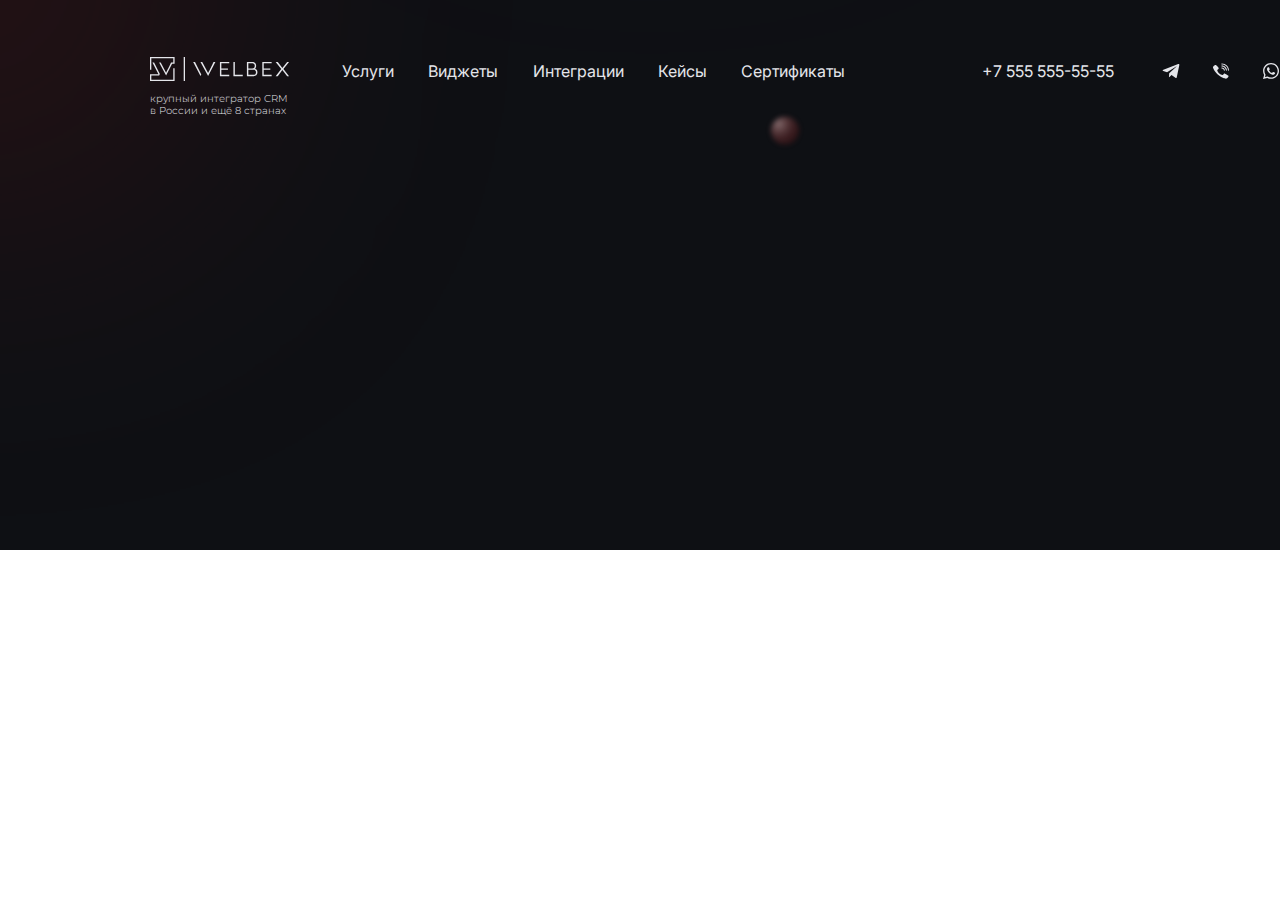
==== index.html @ 7c26b265 "feat: add header" ====
<!DOCTYPE html>
<html lang="en">
<head>
    <meta charset="UTF-8">
    <meta http-equiv="X-UA-Compatible" content="IE=edge">
    <meta name="viewport" content="width=device-width, initial-scale=1.0, user-scalable=yes">
    <link rel="stylesheet" type="text/css" href="css/index.css">
    <title>Welbex</title>
</head>
<body>
    <header class="header">
        <nav class="navigation">
            <div class="logoBlock">
                <a href="#">
                    <img src="img/logo-welbex.svg" alt="logo-welbex" class="logo">
                    <p class="logoText">крупный интегратор CRM в Росcии и ещё 8 странах</p>
                </a>
            </div>
            <ul class="navigationSite">
                <li>
                    <a href="#">Услуги</a>
                </li>
                <li>
                    <a href="#">Виджеты</a>
                </li>
                <li>
                    <a href="#">Интеграции</a>
                </li>
                <li>
                    <a href="#">Кейсы</a>
                </li>
                <li>
                    <a href="#">Сертификаты</a>
                </li>
            </ul>
            <ul class="socialLinks">
                <li>
                    <a href="tel:+75555555555" class="phone">+7 555 555-55-55</a>
                </li>
                <li>
                    <a href="https://telegram.org/?1">
                        <img src="img/telegram.svg" alt="telegram" class="links">
                    </a>
                </li>
                <li> <a href="https://www.viber.com/ru/">
                        <img src="img/viber.svg" alt="viber" class="links">
                    </a>
                </li>
                <li>
                    <a href="https://www.whatsapp.com/">
                        <img src="img/whatsapp.svg" alt="whatsapp" class="links">
                    </a>
                </li>
            </ul>
        </nav>
    </header>
</body>
</html>
---- css/index.css ----
@import url('https://fonts.googleapis.com/css2?family=Inter:wght@400;500;700;900&family=Montserrat&display=swap');
@import url('https://fonts.googleapis.com/css2?family=Montserrat:wght@300;400&display=swap');
@import 'variables.css';

* {
    margin: 0;
    padding: 0;
}

a {
    margin: 0;
    padding: 0;
    text-decoration: none;
    cursor: pointer;
}

li {
    list-style: none;
}

body {
    width: 1440px;
    padding: 0;
    background: url('../img/Desktop-bg.svg') center center no-repeat;
    /* overflow-x: hidden; */
}



.header {
    color: var(--color-white);
    margin: 46px 150px 0px 150px;
    /* padding-top: 46px; */
    display: flex;
    width: 1140px;
    height: 73px;
}

.logoBlock {
    width: 165px;
    margin-right: 27px;
    padding-top: 11px;
}

.logo {
    width: 140px;
}

.logoText {
    font-family: 'Montserrat', sans-serif;
    font-size: var(--font-size10px);
    font-weight: 300;
    width: 140px;
    color: var(--color-white);
    line-height: 12px;
    margin: 8px auto 0 0;

}

.navigation {
    display: flex;
}

.navigationSite {
    width: 503px;
    display: flex;
    justify-content: space-between;

    align-items: center;
    font-size: var(--font-size16px);
    column-gap: 30px;
    font-family: 'Inter', sans-serif;
    font-weight: 500;
    padding-top: 15px;
    margin-bottom: auto;
}


.navigation ul>li>a {
    color: var(--color-white);
    font-family: 'Inter', sans-serif;
    font-size: var(--font-size16px);
    font-style: normal;
    font-weight: 400;
    line-height: normal;
    cursor: pointer;
}

.socialLinks {
    display: flex;
    justify-content: space-between;
    gap: 30px;
    margin-left: 137px;
    padding-top: 15px;
}

.phone {
    color: var(--color-white);
    font-family: 'Inter', sans-serif;
    margin-right: 17px;
    width: 143px;
    font-size: var(--font-size16px);
    font-style: normal;
    font-weight: 500;
    line-height: normal;
    cursor: pointer;
}

.links {
    width: 20px;
    height: 20px;
    cursor: pointer;
}
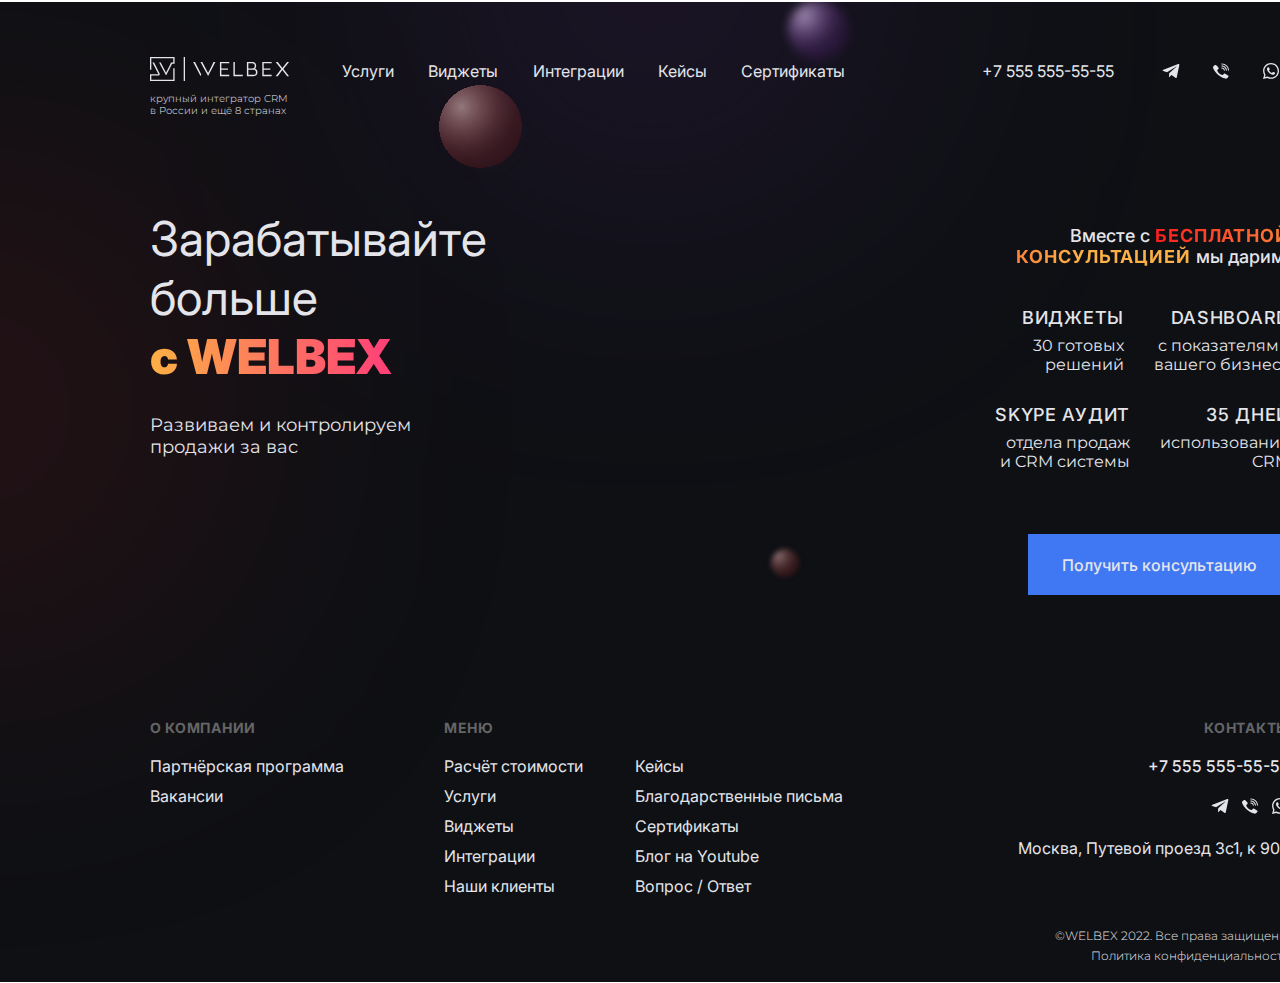
==== commit ece7193c: "feat: add footer" ====
--- a/index.html
+++ b/index.html
@@ -54,5 +54,122 @@
             </ul>
         </nav>
     </header>
+    <section class="wrapper">
+        <div class="income">
+            <h1>Зарабатывайте <br> больше <br> <strong class="welbex">с WELBEX</strong></h1>
+            <p class="incomeText">Развиваем и контролируем продажи за вас</p>
+        </div>
+        <div class="freeConsultation">
+            <h2>Вместе с <strong class="strong">бесплатной консультацией</strong> мы дарим:</h2>
+            <div class="bonusBlock">
+                <div>
+                    <p><em class="bonusHeader">Виджеты</em></p>
+                    <p class="bonusText">30 готовых <br> решений</p>
+                </div>
+                <div>
+                    <p><em class="bonusHeader">Dashboard</em></p>
+                    <p class="bonusText">с показателями <br> вашего бизнеса</p>
+                </div>
+                <div>
+                    <p><em class="bonusHeader">Skype Аудит</em></p>
+                    <p class="bonusText">отдела продаж<br>и CRM системы</p>
+                </div>
+                <div>
+                    <p><em class="bonusHeader">35 дней</em></p>
+                    <p class="bonusText">использования <br> CRM</p>
+                </div>
+            </div>
+            <div class="bonusBlockMobile">
+                <div class="bonusTextMobile">
+                    <hr>
+                    <p>Skype аудит</p>
+                </div>
+                <div class="bonusTextMobile">
+                    <hr>
+                    <p>30 виджетов</p>
+                </div>
+                <div class="bonusTextMobile">
+                    <hr>
+                    <p>Dashboard</p>
+                </div>
+                <div class="bonusTextMobile">
+                    <hr>
+                    <p>Месяц аmoCRM</p>
+                </div>
+            </div>
+            <button class="consultationBtn">Получить консультацию</button>
+        </div>
+    </section>
+    <footer>
+        <div class="footer">
+            <div class="footerInfo">
+                <h3 class="footerH3">О компании</h3>
+                <ul class="footerInfo-about-company">
+                    <li>Партнёрская программа</li>
+                    <li>Вакансии</li>
+                </ul>
+            </div>
+            <div class="footerInfo menu">
+                <h3 class="footerH3">Меню</h3>
+                <div class="block">
+                    <ul>
+                        <li>Расчёт стоимости</li>
+                        <li>Услуги</li>
+                        <li>Виджеты</li>
+                        <li>Интеграции</li>
+                        <li>Наши клиенты</li>
+                    </ul>
+                    <ul class="blockMenuUl2">
+                        <li>Кейсы</li>
+                        <li>Благодарственные письма</li>
+                        <li>Сертификаты</li>
+                        <li>Блог на Youtube</li>
+                        <li>Вопрос / Ответ</li>
+                    </ul>
+                    <ul class="blockMenuMobile">
+                        <li>Благодарность клиентов</li>
+                        <li>Кейсы</li>
+                        <li>Сертификаты</li>
+                        <li>Блог на Youtube</li>
+                        <li>Вопрос / Ответ</li>
+                    </ul>
+                </div>
+            </div>
+            <div class="footerInfo end">
+                <h3 class="footerH3">Контакты</h3>
+                <ul class="contacts">
+                    <li>
+                        <a href="tel:+75555555555" class="footer-phone">+7 555 555-55-55</a>
+                    </li>
+                    <li>
+                        <div>
+                            <ul class="contactsLink">
+                                <li>
+                                    <a href="https://telegram.org/?1">
+                                        <img src="img/telegram.svg" alt="telegram" class="links">
+                                    </a>
+                                </li>
+                                <li>
+                                    <a href="https://www.viber.com/ru/">
+                                        <img src="img/viber.svg" alt="viber" class="links">
+                                    </a>
+                                </li>
+                                <li>
+                                    <a href="https://www.whatsapp.com/">
+                                        <img src="img/whatsapp.svg" alt="whatsapp" class="links">
+                                    </a>
+                                </li>
+                            </ul>
+                        </div>
+                    </li>
+                    <li class="street">Москва, Путевой проезд 3с1, к 902</li>
+                </ul>
+                <div class="protectionRights">
+                    <p>©WELBEX 2022. Все права защищены.</p>
+                    <p>Политика конфиденциальности</p>
+                </div>
+            </div>
+        </div>
+    </footer>
 </body>
 </html>--- a/css/index.css
+++ b/css/index.css
@@ -65,7 +65,6 @@
     width: 503px;
     display: flex;
     justify-content: space-between;
-
     align-items: center;
     font-size: var(--font-size16px);
     column-gap: 30px;
@@ -110,4 +109,251 @@
     width: 20px;
     height: 20px;
     cursor: pointer;
+}
+
+.wrapper {
+    color: var(--color-white);
+    display: flex;
+    margin: 90px 150px 0;
+}
+
+.income {
+    width: 50%;
+}
+
+.income>h1 {
+    font-family: 'Inter', sans-serif;
+    font-size: var(--font-size48px);
+    font-style: normal;
+    font-weight: 400;
+    line-height: normal;
+    height: 116px;
+}
+
+.welbex {
+    display: inline;
+    background-image: -o-linear-gradient(left,#FCB045 0%, #FF3F78 100%);
+    background-image: -webkit-gradient(linear,left top, right top,from(#FCB045), to(#FF3F78));
+    background-image: linear-gradient(90deg,#FCB045 0%, #FF3F78 100%);
+    -webkit-background-clip: text;
+    -webkit-text-fill-color: transparent;
+    font-size: var(--font-size48px);
+    font-style: normal;
+    font-weight: 900;
+    line-height: normal;
+    font-family: 'Inter', sans-serif;
+}
+
+.incomeText {
+    color: var(--color-white);
+    font-family: 'Montserrat', sans-serif;
+    font-size: var(--font-size18px);
+    font-style: normal;
+    font-weight: 400;
+    line-height: normal;
+    width: 275px;
+    margin-top: 89px;
+}
+
+.freeConsultation {
+    width: 50%;
+    text-align: end;
+}
+
+.freeConsultation>h2 {
+    width: 291px;
+    color: var(--color-white);
+    margin-left: auto;
+    margin-top: 16px;
+    font-family: 'Inter', sans-serif;
+    font-size: var(--font-size18px);
+    font-style: normal;
+    font-weight: 500;
+    line-height: normal;
+}
+
+.street {
+    margin-top: 0px;
+}
+
+.strong {
+    background: -o-linear-gradient(right, #FCB045 36.99%, #FD1D1D 100%);
+    background: -webkit-gradient(linear, right top, left top, color-stop(36.99%, #FCB045), to(#FD1D1D));
+    background: linear-gradient(270deg, #FCB045 36.99%, #FD1D1D 100%);
+    background-clip: text;
+    -webkit-background-clip: text;
+    -webkit-text-fill-color: transparent;
+    font-family: 'Inter', sans-serif;
+    font-size: var(--font-size18px);
+    font-style: normal;
+    font-weight: 700;
+    line-height: normal;
+    letter-spacing: 0.9px;
+    text-transform: uppercase;
+}
+
+.bonusBlock {
+    margin-top: 40px;
+    display: flex;
+    justify-content: end;
+    flex-wrap: wrap;
+    margin-left: auto;
+    gap: 30px;
+    width: 330px;
+}
+
+.bonusBlockMobile {
+    display: none;
+}
+
+.bonusHeader {
+    color: var(--color-white);
+    text-align: right;
+    font-family: 'Inter', sans-serif;
+    font-size: var(--font-size18px);
+    font-style: normal;
+    font-weight: 500;
+    line-height: 21px;
+    letter-spacing: 0.7px;
+    text-transform: uppercase;
+}
+
+.bonusText {
+    color: var(--color-white);
+    text-align: right;
+    font-family: 'Montserrat', sans-serif;
+    font-size: var(--font-size16px);
+    font-style: normal;
+    font-weight: 400;
+    line-height: normal;
+    margin-top: 8px;
+}
+
+.consultationBtn {
+    margin-top: 63px;
+    width: 262px;
+    height: 61px;
+    background: #4077F3;
+    text-align: center;
+    font-family: 'Inter', sans-serif;
+    font-size: var(--font-size16px);
+    font-style: normal;
+    font-weight: 500;
+    line-height: normal;
+    color: var(--color-white);
+    border-style: none;
+    cursor: pointer;
+}
+
+
+.footer {
+    display: flex;
+    padding-top: 55px;
+    margin: 69px 150px 0;
+    justify-content: space-between;
+}
+
+.footerH3 {
+    font-family: 'Inter', sans-serif;
+    font-size: var(--font-size14px);
+    font-style: normal;
+    font-weight: 700;
+    line-height: normal;
+    letter-spacing: 0.7px;
+    text-transform: uppercase;
+    color: var(--color-grey);
+}
+
+.menu {
+    width: 474px;
+}
+
+.footerInfo {
+    font-family: 'Inter', sans-serif;
+    font-size: var(--font-size16px);
+    font-style: normal;
+    font-weight: 400;
+    line-height: normal;
+    color: var(--color-white);
+}
+.footerInfo-about-company {
+    margin-top: 10px;
+}
+.footerInfo-about-company>li:last-child {
+    margin-top: 10px;
+}
+
+.footerInfo>ul {
+    margin-top: 20px;
+    cursor: pointer;
+}
+
+
+.block>ul {
+    margin-top: 10px;
+}
+
+.block>ul>li {
+    margin-top: 10px;
+    cursor: pointer;
+}
+
+.block {
+    display: flex;
+    gap: 52px;
+}
+
+.blockMenuMobile {
+    display: none;
+}
+.blockMenuUl2 {
+    cursor: pointer;
+}
+
+.contacts {
+    font-size: var(--font-size16px);
+}
+
+
+
+.footer-phone {
+    color: var(--color-white);
+    font-family: 'Inter', sans-serif;
+    width: 143px;
+    font-size: var(--font-size16px);
+    font-style: normal;
+    font-weight: 500;
+    line-height: normal;
+    cursor: pointer;
+}
+
+
+
+.contactsLink {
+    display: flex;
+    justify-content: end;
+    gap: 10px;
+    margin: 20px 0 18px;
+}
+
+.protectionRights {
+    margin: 70px 0 20px 0;
+    justify-content: end;
+}
+
+.protectionRights>p {
+    font-family: 'Montserrat', sans-serif;
+    font-size: var(--font-size12px);
+    font-style: normal;
+    font-weight: 300;
+    line-height: normal;
+    color: var(--color-white);
+}
+
+.protectionRights>p:nth-child(2) {
+    padding-top: 5px;
+}
+
+.end {
+    text-align: end;
 }